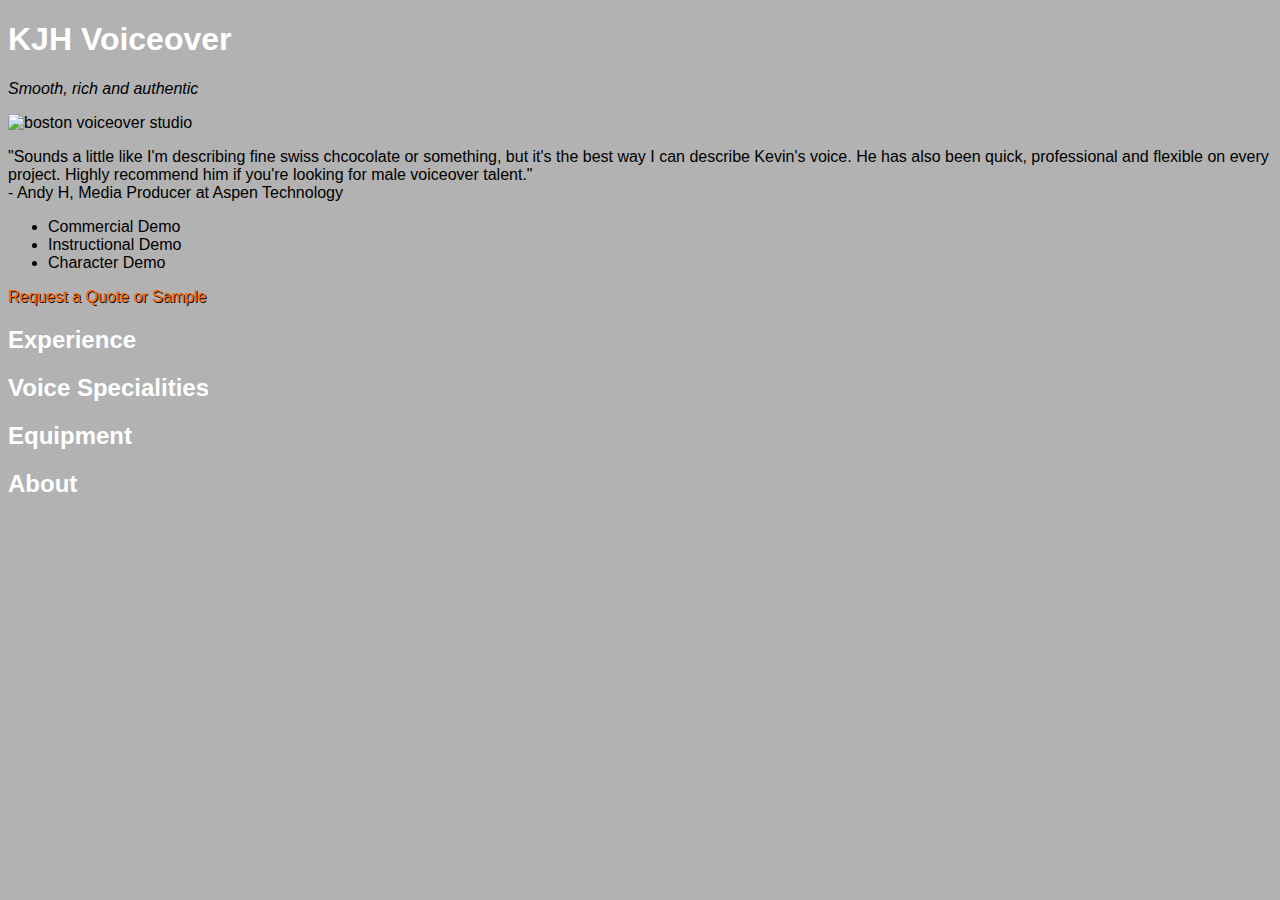
==== unit_3/index.html @ 0d2297dc "unit_3 update" ====
<!DOCTYPE html>
<html>
	<head>
		<title>KJH Voiceover</title>
		<link rel="stylesheet" type="text/css" href="css/style.css">
	</head>
	
	<body>
		<h1>KJH Voiceover</h1>
		<p id="slogan">Smooth, rich and authentic</p>
		<img src=”unit_3/images/heroimage.jpg” alt="boston voiceover studio" title="where the magic happens">
		<p>"Sounds a little like I'm describing fine swiss chcocolate or something, but it's the best way I can describe Kevin's voice. He has also been quick, professional and flexible on every project. Highly recommend him if you're looking for male voiceover talent." <br>- Andy H, Media Producer at Aspen Technology</p>
		<ul>
			<li>Commercial Demo</li>
			<li>Instructional Demo</li>
			<li>Character Demo</li>
		</ul>
		<p> <a class="link" href="mailto:harringtime@gmail.com?Subject=Voiceover Inquiry"> Request a Quote or Sample </a></p>
		
		<h2>Experience</h2>
		
		<h2>Voice Specialities</h2>
		
		<h2>Equipment</h2>
		
		<h2>About</h2>
		
	</body>
</html>
---- unit_3/css/style.css ----
body {
	background-color: rgba(0,0,0,.3);
	font-family: Helvetica;
}

h1 {
	color: white;
}

h2 {
	color: white;
}

.link {
	color: rgb(255,102,0);
	text-decoration: none;
	text-shadow: 1px 1px #000000
}

#slogan {
	font-style: italic;
}
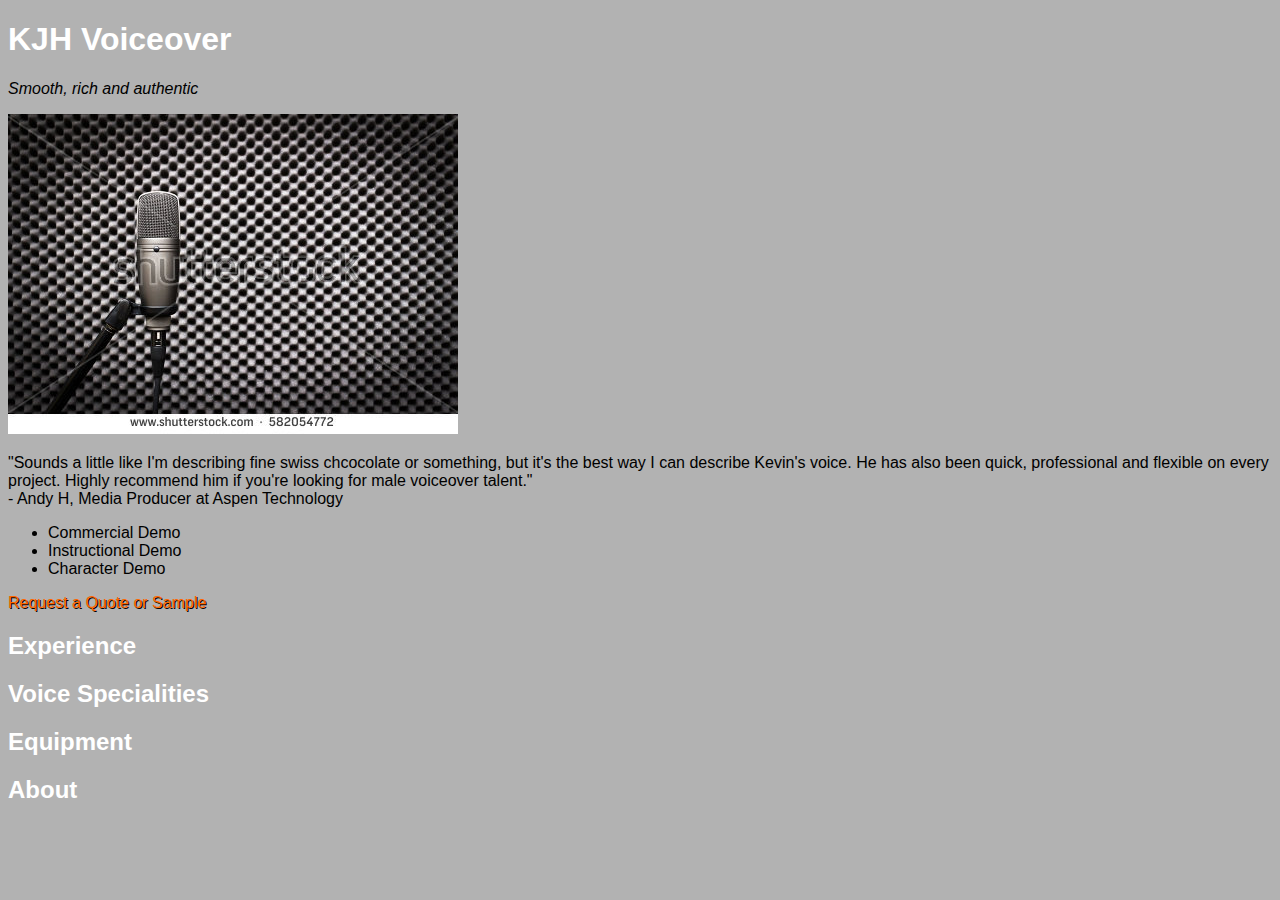
==== commit 6329cb8f: "unit_3" ====
--- a/unit_3/index.html
+++ b/unit_3/index.html
@@ -8,7 +8,7 @@
 	<body>
 		<h1>KJH Voiceover</h1>
 		<p id="slogan">Smooth, rich and authentic</p>
-		<img src=”unit_3/images/heroimage.jpg” alt="boston voiceover studio" title="where the magic happens">
+		<img src="images/heroimage.jpg" alt="boston voiceover studio" title="where the magic happens">
 		<p>"Sounds a little like I'm describing fine swiss chcocolate or something, but it's the best way I can describe Kevin's voice. He has also been quick, professional and flexible on every project. Highly recommend him if you're looking for male voiceover talent." <br>- Andy H, Media Producer at Aspen Technology</p>
 		<ul>
 			<li>Commercial Demo</li>
